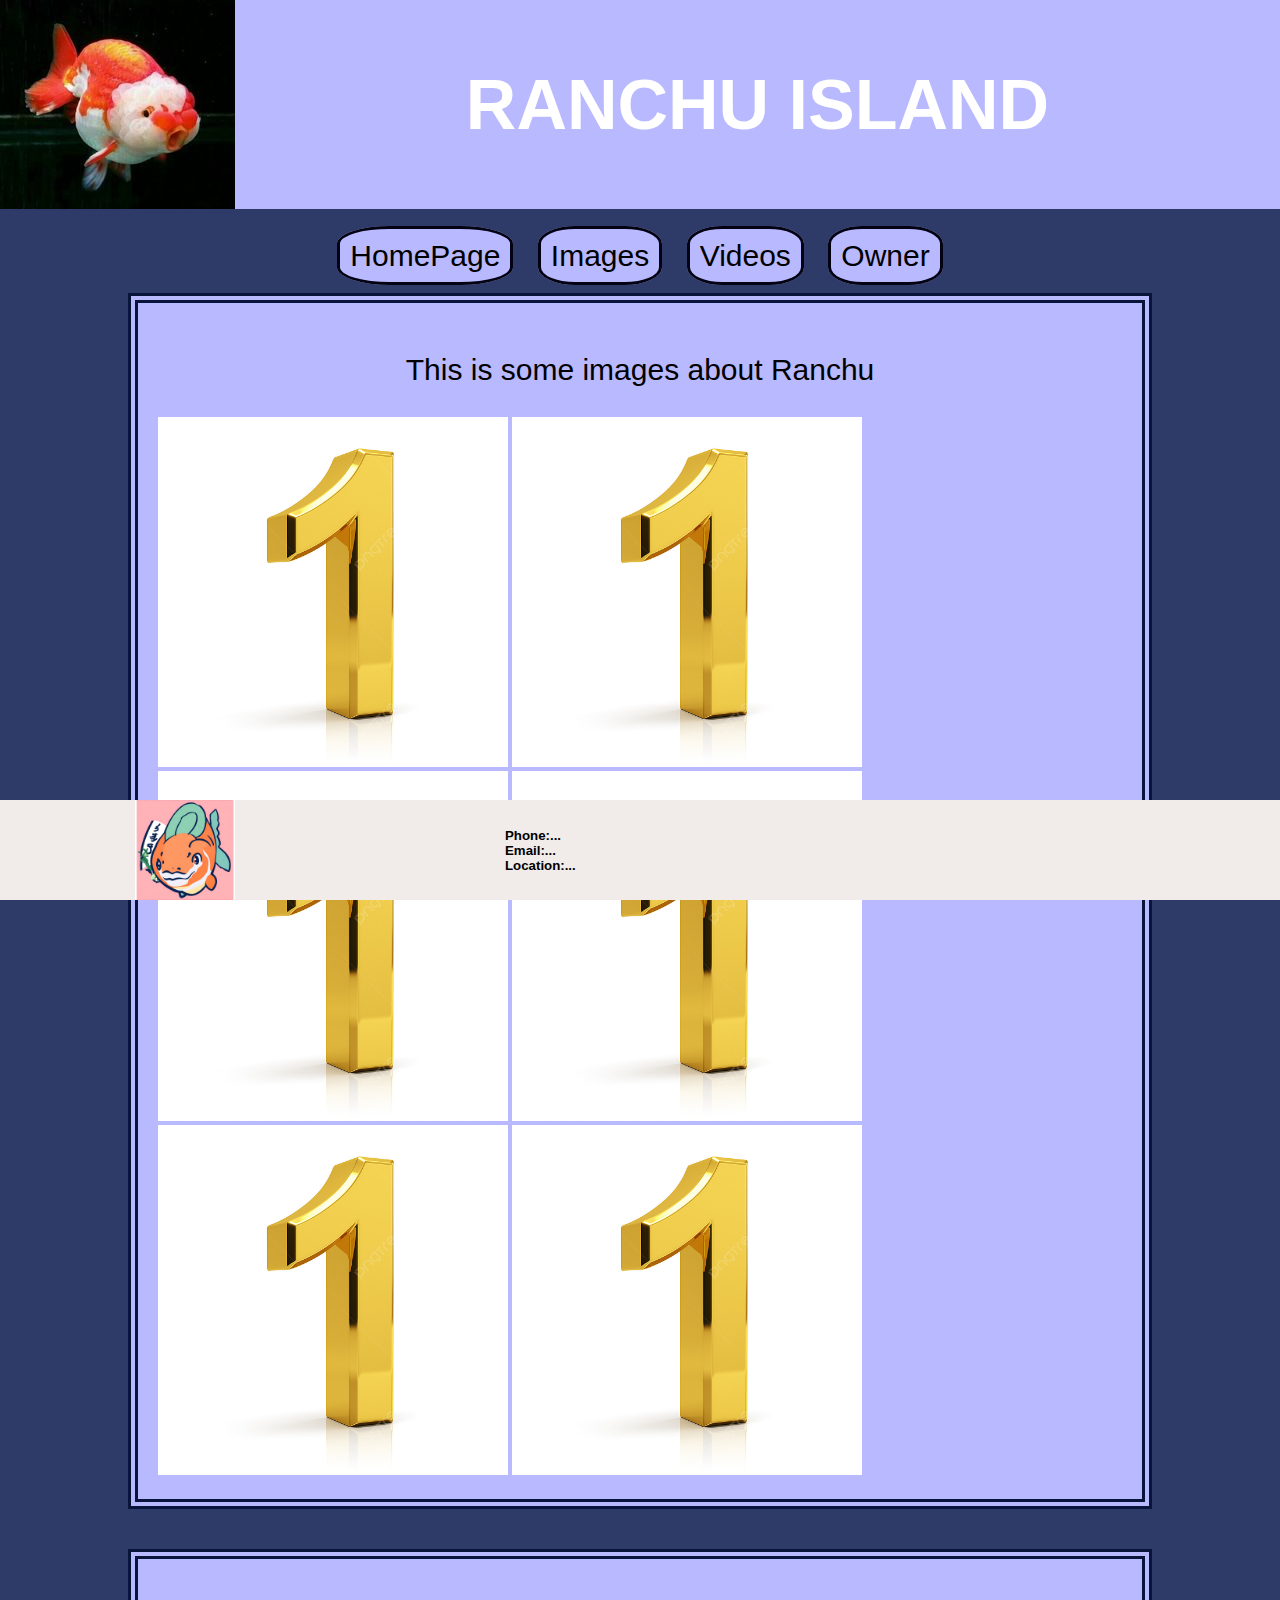
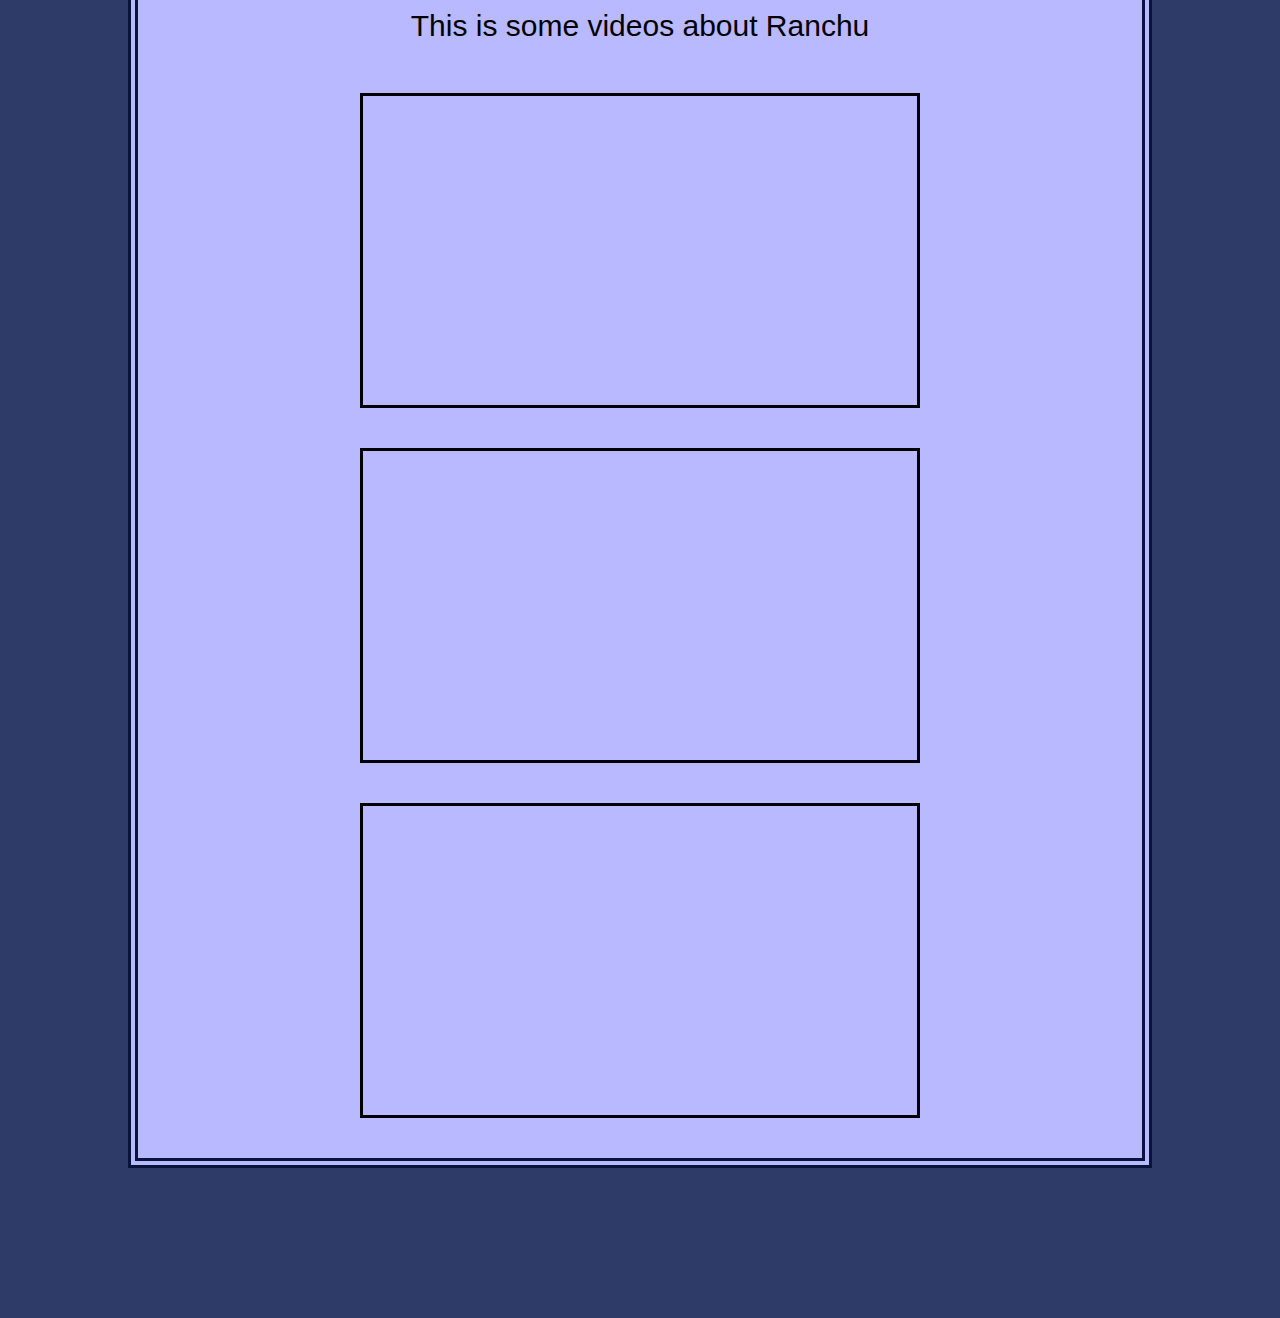
==== info_page.html @ 898565cc "Add files via upload" ====
<!DOCTYPE html>
<html lang="en">
<head>
    <meta charset="UTF-8">
    <meta name="viewport" content="width=device-width, initial-scale=1.0">
    <title>Document</title>
    <link rel="stylesheet" href="/iv_style.css">
</head>
<body>
    <header class="heading" id="heading">
        <img src="/images/fish01.png" alt="">
        <h1>RANCHU ISLAND</h1>
    </header>
    <main>
        <div class="container">
            <nav>
                <a href="/index.html" class="nav-btn">HomePage</a>
                <a href="#info-images" class="nav-btn">Images</a>
                <a href="#info-videos" class="nav-btn">Videos</a>
                <a href="#" class="nav-btn">Owner</a>
            </nav>
        </div>
        <div class="container-2">
            <section class="info-img">
                <p id="info-images">This is some images about Ranchu</p>
                <div class="box-1">
                    <img src="/images/img1.jpeg" alt="">
                    <img src="/images/img1.jpeg" alt="">
                    <img src="/images/img1.jpeg" alt="">
                    <img src="/images/img1.jpeg" alt="">
                    <img src="/images/img1.jpeg" alt="">
                    <img src="/images/img1.jpeg" alt="">
                </div>
            </section>
            <section class="info-vid">
                <p id="info-videos">This is some videos about Ranchu</p>
                <div class="box-2">
                    <iframe width="560" height="315" src="https://www.youtube.com/embed/J9UKQ894118?si=K1TF-HZP7XOnahgA" title="YouTube video player" frameborder="0" allow="accelerometer; autoplay; clipboard-write; encrypted-media; gyroscope; picture-in-picture; web-share" referrerpolicy="strict-origin-when-cross-origin" allowfullscreen></iframe>
                    <iframe width="560" height="315" src="https://www.youtube.com/embed/J9UKQ894118?si=K1TF-HZP7XOnahgA" title="YouTube video player" frameborder="0" allow="accelerometer; autoplay; clipboard-write; encrypted-media; gyroscope; picture-in-picture; web-share" referrerpolicy="strict-origin-when-cross-origin" allowfullscreen></iframe>
                    <iframe width="560" height="315" src="https://www.youtube.com/embed/J9UKQ894118?si=K1TF-HZP7XOnahgA" title="YouTube video player" frameborder="0" allow="accelerometer; autoplay; clipboard-write; encrypted-media; gyroscope; picture-in-picture; web-share" referrerpolicy="strict-origin-when-cross-origin" allowfullscreen></iframe>
                </div>
            </section>
        </div>
    </main>
    <footer class="footing">
        <img src="/images/logi.jpg" alt="">
        <div class="footer-info">
            <h5>Phone:...</h5>
            <h5>Email:...</h5>
            <h5>Location:...</h5>
        </div>
    </footer>
</body>
</html>
---- iv_style.css ----
*{
    padding: 0;
    margin: 0;
    box-sizing: border-box;
    font-family: Arial, Helvetica, sans-serif;
}

body{
    background-color: #2E3B69;
}

/* This part is for header*/
.heading{
    width: 100%;
    height: auto;
    background-color: #B9B9FF ;

    display: flex;
    flex-direction: row;
    justify-content: space-between;
    align-items: center;
}

.heading h1{
    width: 100%;
    font-size: 70px;
    text-align: center;
    color: #ffffff;
}

/*This part is for the main*/
main{
    width: 100%;
    height: auto;
    margin-top: 30px;
    margin-bottom: 130px;
}

nav{
    text-align: center;
}

.nav-btn{
    width: 70px;
    height: 50px;
    border: 3px #030313 solid;
    background-color: #B9B9FF;
    border-radius: 30%;

    text-decoration: none;
    color: black;
    font-size: 30px;

    margin: 0 10px;
    padding: 10px;
}

.nav-btn:hover{
    color: rgb(239, 236, 236);
    border: 3px #ebebf0 solid;

}

.container-2{
    display: flex;
    flex-direction: column;
    justify-content: space-between;
    align-items: center;
}

section{
    width: 80%;
    background-color: #B9B9FF;
    border: 10px #09143b double;
    margin: 20px;
    padding: 20px;

    display: flex;
    flex-direction: column;
    justify-content: space-between;
    align-items: center;
}

section .box-1 img{
    width: 350px;
    height: 350px;
}

section p{
    color: black;
    font-size: 30px;
    margin: 30px;
}

.box-2{
    display: flex;
    flex-direction: column;
    justify-content: space-around;
    align-items: center;
}

.box-2 iframe{
    margin: 20px;
    border: 3px black solid;
}


/* This part is for footer*/
.footing{
    width: 100%;
    height: 100px;
    background-color: #F1EBEA;

    display:flex;
    flex-direction: row;
    justify-content: space-around;
    align-items: center;

    position: fixed;
    bottom: 0;
    right:0;
}

.footing img{
    width: 100px;
    height: 100px;
}

.footer-info{
    width: 50%;
}
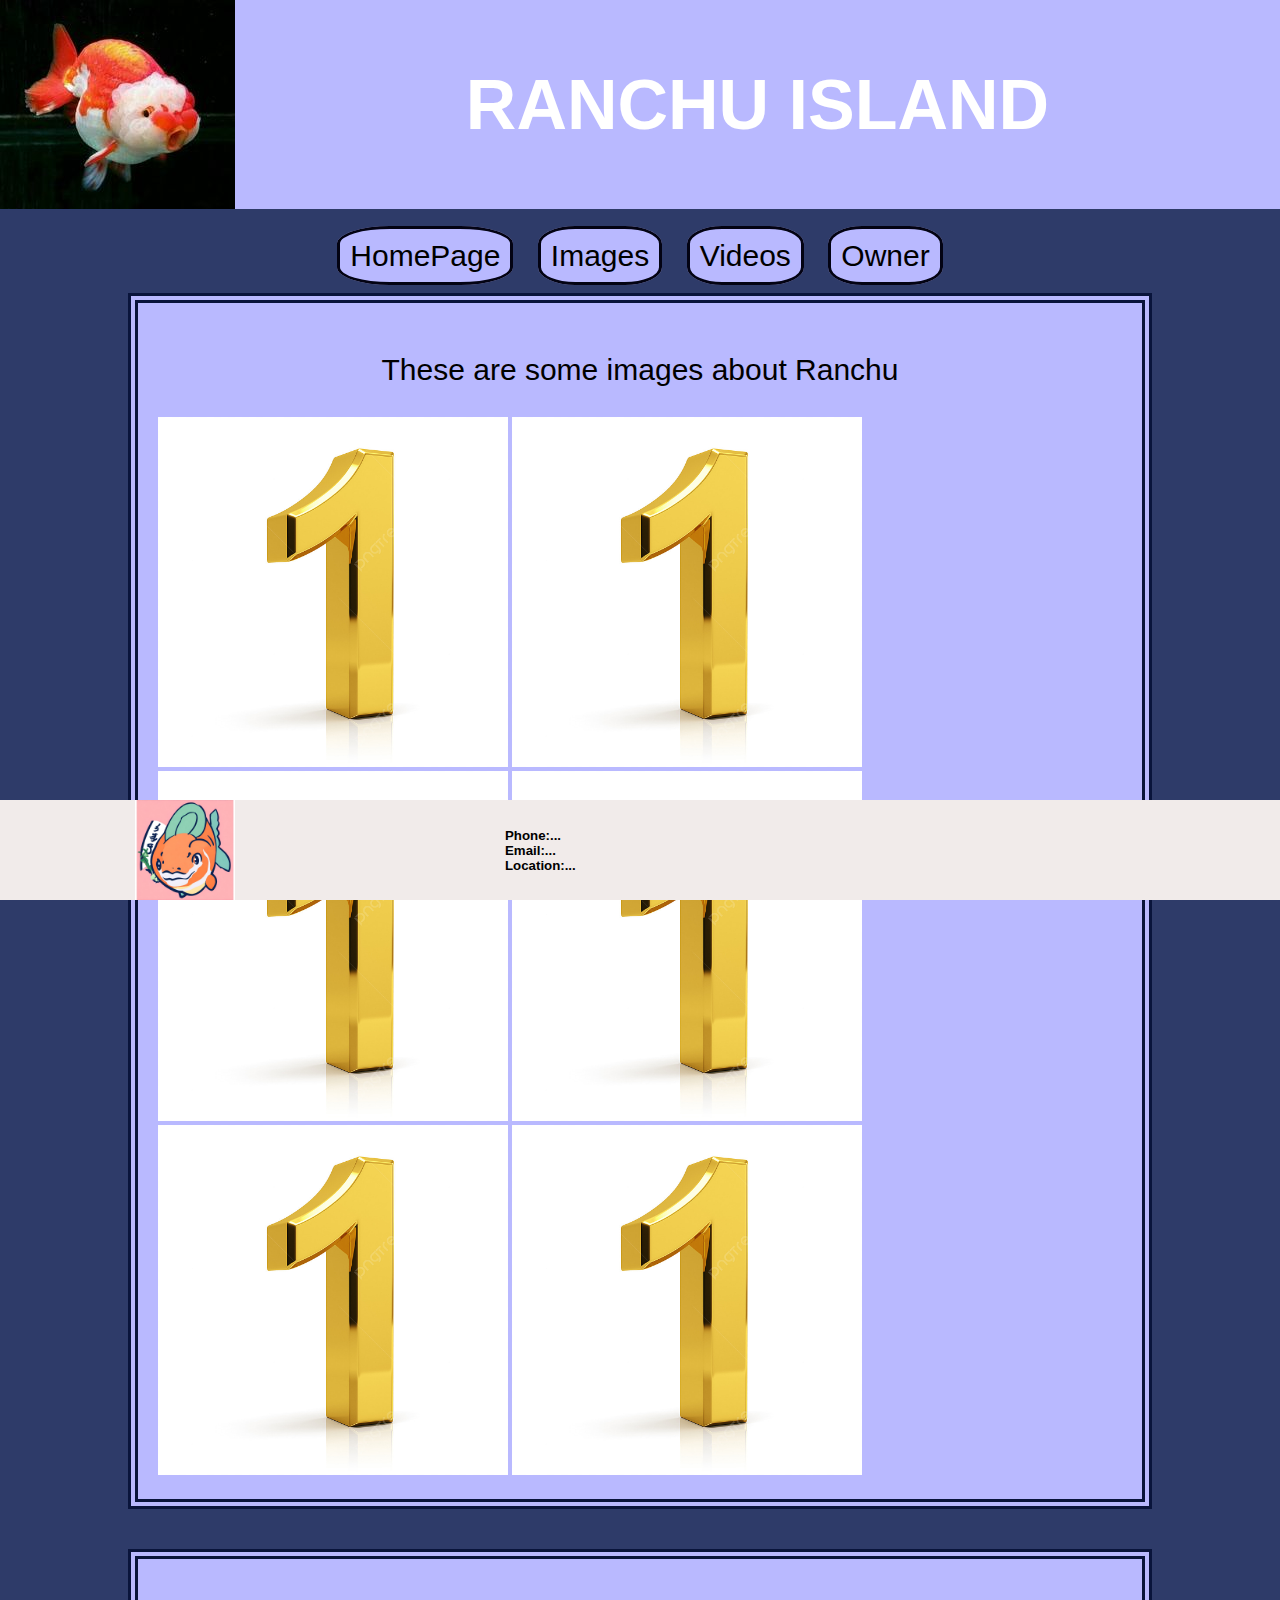
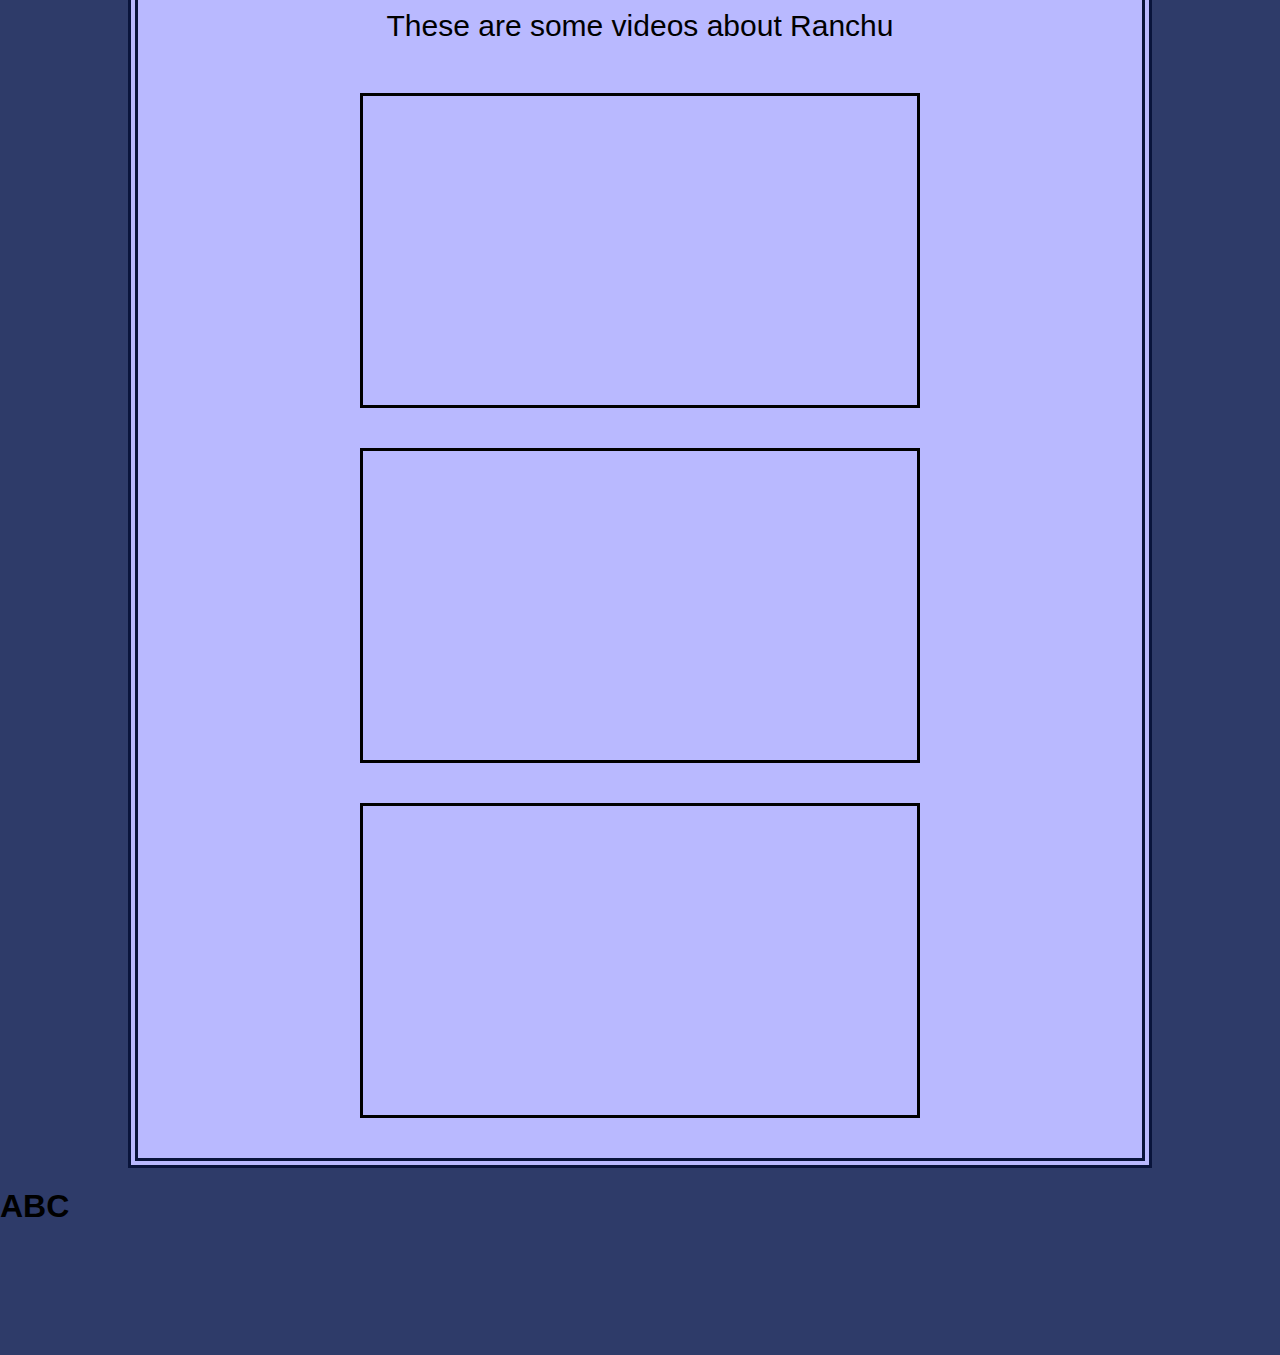
==== commit db03594e: "Update info_page.html" ====
--- a/info_page.html
+++ b/info_page.html
@@ -22,7 +22,7 @@
         </div>
         <div class="container-2">
             <section class="info-img">
-                <p id="info-images">This is some images about Ranchu</p>
+                <p id="info-images">These are some images about Ranchu</p>
                 <div class="box-1">
                     <img src="/images/img1.jpeg" alt="">
                     <img src="/images/img1.jpeg" alt="">
@@ -33,7 +33,7 @@
                 </div>
             </section>
             <section class="info-vid">
-                <p id="info-videos">This is some videos about Ranchu</p>
+                <p id="info-videos">These are some videos about Ranchu</p>
                 <div class="box-2">
                     <iframe width="560" height="315" src="https://www.youtube.com/embed/J9UKQ894118?si=K1TF-HZP7XOnahgA" title="YouTube video player" frameborder="0" allow="accelerometer; autoplay; clipboard-write; encrypted-media; gyroscope; picture-in-picture; web-share" referrerpolicy="strict-origin-when-cross-origin" allowfullscreen></iframe>
                     <iframe width="560" height="315" src="https://www.youtube.com/embed/J9UKQ894118?si=K1TF-HZP7XOnahgA" title="YouTube video player" frameborder="0" allow="accelerometer; autoplay; clipboard-write; encrypted-media; gyroscope; picture-in-picture; web-share" referrerpolicy="strict-origin-when-cross-origin" allowfullscreen></iframe>
@@ -41,6 +41,7 @@
                 </div>
             </section>
         </div>
+        <h1>ABC</h1>
     </main>
     <footer class="footing">
         <img src="/images/logi.jpg" alt="">
@@ -51,4 +52,5 @@
         </div>
     </footer>
 </body>
-</html>+</html>
+
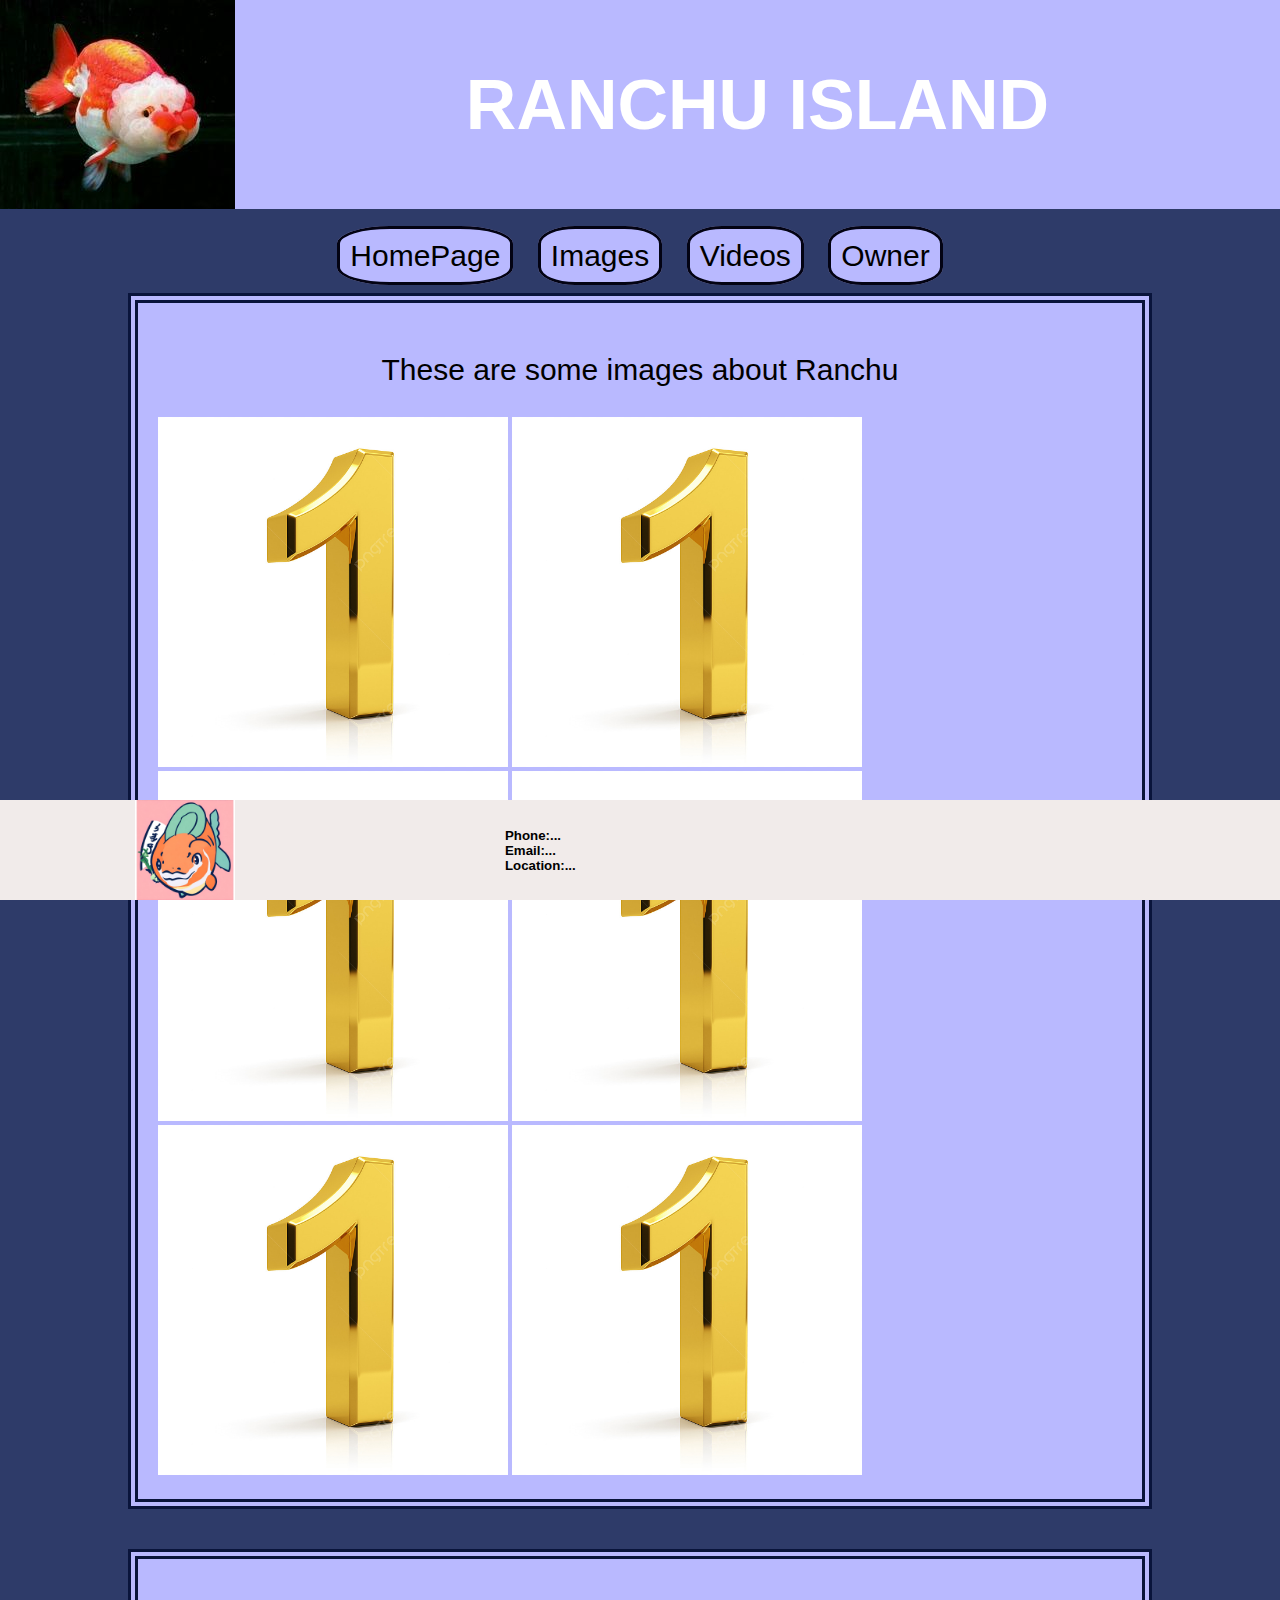
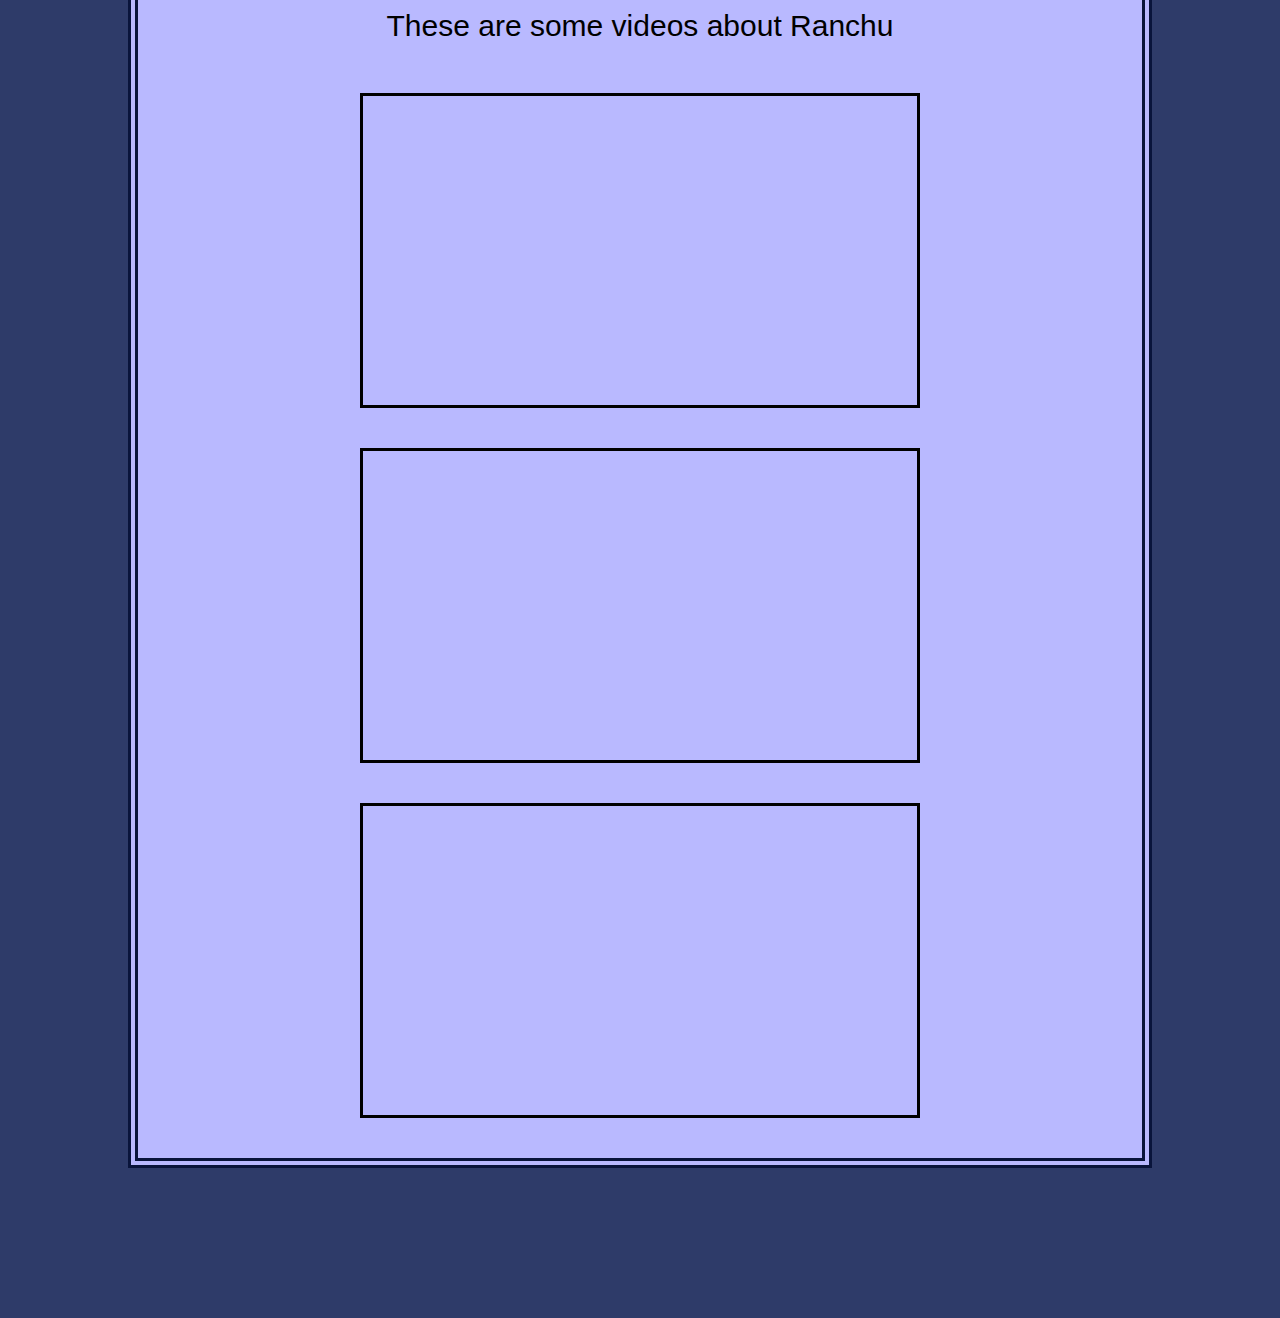
==== commit 63dd536b: "Update info_page.html" ====
--- a/info_page.html
+++ b/info_page.html
@@ -4,17 +4,17 @@
     <meta charset="UTF-8">
     <meta name="viewport" content="width=device-width, initial-scale=1.0">
     <title>Document</title>
-    <link rel="stylesheet" href="/iv_style.css">
+    <link type="text/css" rel="stylesheet" href="iv_style.css">
 </head>
 <body>
     <header class="heading" id="heading">
-        <img src="/images/fish01.png" alt="">
+        <img src="images/fish01.png" alt="">
         <h1>RANCHU ISLAND</h1>
     </header>
     <main>
         <div class="container">
             <nav>
-                <a href="/index.html" class="nav-btn">HomePage</a>
+                <a href="index.html" class="nav-btn">HomePage</a>
                 <a href="#info-images" class="nav-btn">Images</a>
                 <a href="#info-videos" class="nav-btn">Videos</a>
                 <a href="#" class="nav-btn">Owner</a>
@@ -24,12 +24,12 @@
             <section class="info-img">
                 <p id="info-images">These are some images about Ranchu</p>
                 <div class="box-1">
-                    <img src="/images/img1.jpeg" alt="">
-                    <img src="/images/img1.jpeg" alt="">
-                    <img src="/images/img1.jpeg" alt="">
-                    <img src="/images/img1.jpeg" alt="">
-                    <img src="/images/img1.jpeg" alt="">
-                    <img src="/images/img1.jpeg" alt="">
+                    <img src="images/img1.jpeg" alt="">
+                    <img src="images/img1.jpeg" alt="">
+                    <img src="images/img1.jpeg" alt="">
+                    <img src="images/img1.jpeg" alt="">
+                    <img src="images/img1.jpeg" alt="">
+                    <img src="images/img1.jpeg" alt="">
                 </div>
             </section>
             <section class="info-vid">
@@ -41,10 +41,9 @@
                 </div>
             </section>
         </div>
-        <h1>ABC</h1>
     </main>
     <footer class="footing">
-        <img src="/images/logi.jpg" alt="">
+        <img src="images/logi.jpg" alt="">
         <div class="footer-info">
             <h5>Phone:...</h5>
             <h5>Email:...</h5>
